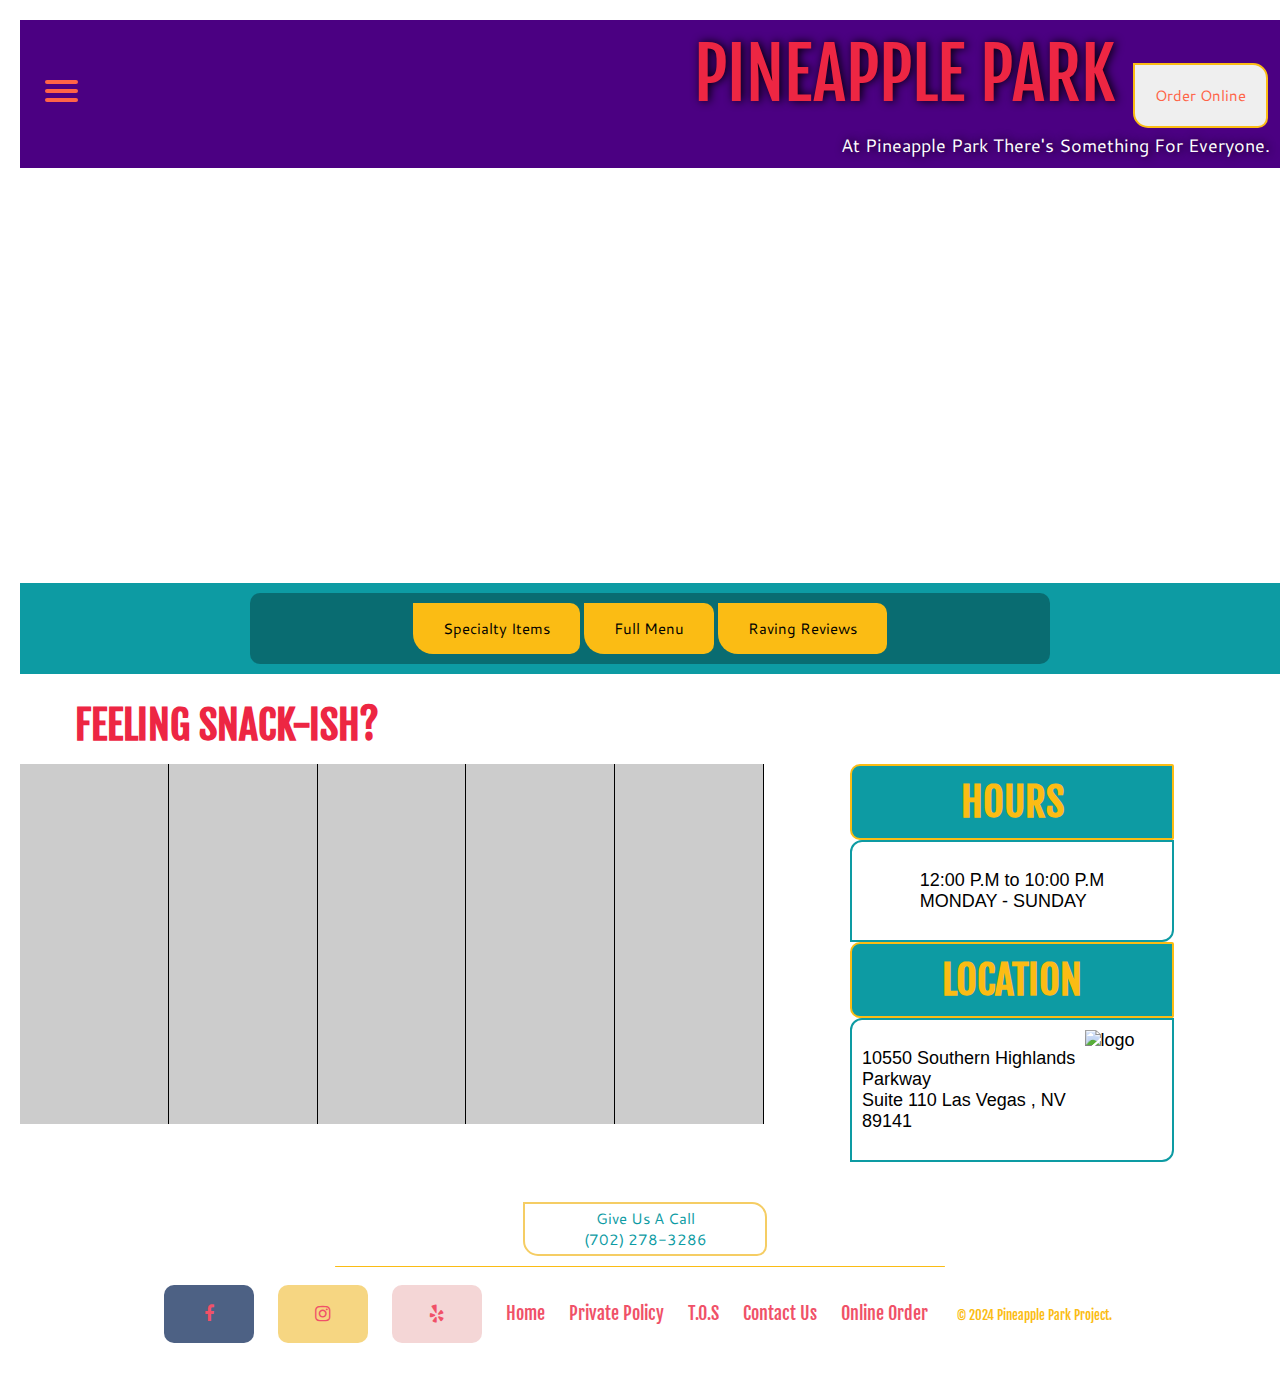
==== index.html @ 5f16275d "Add files via upload" ====
<!DOCTYPE html>
<html lang="en">
 <head>
        <meta charset="utf-8">
        <meta http-equiv="X-UA-Compatible" content="IE=edge">
        <meta name="viewport" content="width=device-width" initial-scale="1">
        <meta name="keywords" content="Las Vegas, Southern Highlands, Ice Cream, Boba, Yogurt, Dole, Dessert, Crepes, Crepe, Acai Bowl, Bowl, Eat">
        <title>Pineapple Park Desserts</title>
        <link href="mainstyle.css" rel="stylesheet">
        <link rel="stylesheet" href="https://cdnjs.cloudflare.com/ajax/libs/font-awesome/4.7.0/css/font-awesome.min.css">
            <link rel="preconnect" href="https://fonts.googleapis.com">
            <link rel="preconnect" href="https://fonts.gstatic.com" crossorigin>
            <link href="https://fonts.googleapis.com/css2?family=Cantarell:ital,wght@0,400;0,700;1,400;1,700&family=Fjalla+One&display=swap" rel="stylesheet">
    </head>


<body>
   <section id="topbanner">
       <nav role="navigation">
          <div id="menuToggle">
            <input type="checkbox" />
            <span></span>
            <span></span>
            <span></span>
          <ul id="menu">
      <a href="../pineappleparkweb/index.html"><li>Home</li></a>
      <a href="../pineappleparkweb/aboutus.html"><li>About Us</li></a>
      <a href="../pineappleparkweb/menu.html"><li>Menu</li></a>
      <a href="../pineappleparkweb/reviews.html"><li>Reviews</li></a>
        <a href="../pineappleparkweb/contact.html"><li>Contact</li></a>
           <a href="../pineappleparkweb/misc.html"><li>Extras</li></a>
            </ul>
  </div>
  <div class="container">
           PINEAPPLE PARK
           <button class="btn-order"><a href="https://food.google.com/chooseprovider?restaurantId=/g/11b5pj00xk&g2lbs=AOHF13ngYnya6i6P-RmtgCqySlxEF95AYPTXu6v_busIb1Tgx_ubur0IMzYdnCrYFrPtcrAaSOF9fQPJgRJJiVsGhenK_PkQdA%3D%3D&hl=en-US&gl=us&ssta=1&fo_m=MfohQo559jFvMUOzJVpjPL1YMfZ3bInYwBDuMfaXTPp5KXh-&gei=GXn8ZuunFZKekPIP29WRsQU&ei=GXn8ZuunFZKekPIP29WRsQU&fo_s=OA&opi=89978449&foub=mcpp&sa=X&ved=2ahUKEwirmMz2nu6IAxUSD0QIHdtqJFYQjYwDKAB6BAg4EAI&sei=CTzIB8d1L-64EdvQxlebEeRS&utm_campaign&utm_source=search">Order Online</a></button>
           <p> At Pineapple Park There's Something For Everyone.</p>
       </div>
</nav>
   
   </section>
   
    <div class="diagonalslider">
       <div class="overlay">
           <div class="herosub">x</div></div>
      <div class="accordion">
        <div class="card">
          <h1></h1>
        </div>
        <div class="card">
          <h1></h1>
        </div>
      </div>
    </div>
   

   
    <section id="secondbanner">
     
      <div class="wigglecontainer">
          <a href="../pineappleparkweb/aboutus.html" target="_blank"><button class="btn wiggle">Specialty Items</button></a>
          <a href="../pineappleparkweb/menu.html" target="_blank"><button class="btn wiggle">Full Menu</button></a>
          <a href="../pineappleparkweb/reviews.html" target="_blank"><button class="btn wiggle">Raving Reviews</button></a>
      </div>
      
       </section>
       
       
        <section id="thirdbanner">
        <div class="snackish-bar">
            <h1 class="snackish-head"> FEELING SNACK-ISH?  
            <!-- <p> <a href="#">Full Menu</a> </p> unused button -->
               </h1>

           <div class = "slider-wrap">
      <div class = "slide slide1">
        <div class = "content" alt="ice cream">
          <h2>Ice Cream</h2>
          <p>A variety of creamy, delicious Thrifty flavored ice cream.</p>
        </div>
      </div>
      <div class = "slide slide2">
        <div class = "content" alt="soft serve">
          <h2>Soft Serve</h2>
          <p>Our soft-serve is vegan, dairy-free, fruit based, and perfectly smooth.</p>
        </div>
      </div>
      <div class = "slide slide3">
        <div class = "content" alt="tea">
          <h2>Milk Teas</h2>
          <p>Add boba to any one of our delicious green and milk teas.</p>
        </div>
      </div>
      <div class = "slide slide4">
        <div class = "content" alt="crepes">
          <h2>Crepes</h2>
          <p>Topped with powdered sugar and whipped cream, this warm thin crepe will delight your taste buds.</p>
        </div>
      </div>
      <div class = "slide slide5">
        <div class = "content" alt="acai bowl">
          <h2>Açaí Bowl</h2>
          <p>Healthy and delicious fruit bowls.</p>
        </div>
      </div>
            
            </div>
            </div>
        </section> 

   
           
        <div class="container2">
           
            <h1 class="services-titles">HOURS</h1>
            <div class="services-para"><p>12:00 P.M to 10:00 P.M <br>MONDAY - SUNDAY</p></div>
             

            <h1 class="services-titles">LOCATION</h1>
            <div class="services-para"><p>10550 Southern Highlands Parkway <br> Suite 110 Las Vegas , NV 89141</p>
            <div class="logomain">
               <img src="../pineappleparkweb/IMAGES/cleaneduplogo-white.png" alt="logo"></div></div>
    </div>

    
    
<footer class="footer">
    <div class="socials">
    <button class="btn-butt">Give Us A Call<br>(702) 278-3286</button>     
        </div>
    <hr class="footer-break">

    <ul class="footer-links" role="navigation">
       <li><a href="https://www.facebook.com/495316067267709" class="fa fa-facebook" target="_blank"></a></li>
       <li><a href="https://www.instagram.com/thepineapplepark" class="fa fa-instagram" target="_blank"></a></li>
       <li><a href="https://www.yelp.com/biz/oyh1CYVHDiAyDtF-ug8y3w" class="fa fa-yelp" target="_blank"></a></li>
        <li><a href="../pineappleparkweb/index.html">Home</a></li>
        <li><a href="#">Private Policy</a></li>
        <li><a href="#">T.O.S</a></li>
        <li><a href="../pineappleparkweb/contact.html" target="_blank">Contact Us</a></li>
        <li><a href="https://food.google.com/chooseprovider?restaurantId=/g/11b5pj00xk&g2lbs=AOHF13ngYnya6i6P-RmtgCqySlxEF95AYPTXu6v_busIb1Tgx_ubur0IMzYdnCrYFrPtcrAaSOF9fQPJgRJJiVsGhenK_PkQdA%3D%3D&hl=en-US&gl=us&ssta=1&fo_m=MfohQo559jFvMUOzJVpjPL1YMfZ3bInYwBDuMfaXTPp5KXh-&gei=GXn8ZuunFZKekPIP29WRsQU&ei=GXn8ZuunFZKekPIP29WRsQU&fo_s=OA&opi=89978449&foub=mcpp&sa=X&ved=2ahUKEwirmMz2nu6IAxUSD0QIHdtqJFYQjYwDKAB6BAg4EAI&sei=CTzIB8d1L-64EdvQxlebEeRS&utm_campaign&utm_source=search" target="_blank">Online Order</a></li>
        <li><p class="copyright">© 2024 Pineapple Park Project.</p></li>
    </ul>
</footer>

    
</body>
</html>
---- mainstyle.css ----
/*COLOR PALETTE
#fff - WHITE - background
#000 - BLACK - text 
#231F20 - pattern black
#F5CD64 - PALE YELLOW - text on dark bg
#FBBC14 - RICH YELLOW - banners , borders
#ED2643 - RED PINK - secondary text , icons , button
#0D9BA3 - TEAL - banners , boxes, borders

*/

html, body {
    box-sizing: border-box;
    width: 100%;
    height: auto;
    margin: 0;
    padding: 10px 10px 10px 10px;
    background: #fff;
      color: #cdcdcd;
      font-family: "Avenir Next", "Avenir", sans-serif;
}

/* HEADERS , TEXT, LINKS */

.fjalla-one-regular {
  font-family: "Fjalla One", sans-serif;
  font-weight: 400;
  font-style: normal;
}

.cantarell-regular {
  font-family: "Cantarell", sans-serif;
  font-weight: 400;
  font-style: normal;
}

.cantarell-bold {
  font-family: "Cantarell", sans-serif;
  font-weight: 700;
  font-style: normal;
}

.cantarell-regular-italic {
  font-family: "Cantarell", sans-serif;
  font-weight: 400;
  font-style: italic;
}

.cantarell-bold-italic {
  font-family: "Cantarell", sans-serif;
  font-weight: 700;
  font-style: italic;
}


h1, h2, h3, h4, h5, h6 {
    color: #fff;
    font-weight: 600;
    line-height: 1.3;
}

.diagonalslider h1{
    color: tomato;
}
a {
    color: #0083e8;
}

a:hover {
    color:yellow;
}

a.focus:link, a.focus:visited {
    color: tomato;
}

}

b, strong {
    font-weight: 600;
}


/* IMAGES */

.diagonalslider {
  width: 100%;
  margin-left: auto;
  margin-right: auto;
  overflow: hidden;
margin-bottom: 15px;
    
}

.accordion {
  display: flex;
  height: 25rem;
  width: 130%;
  margin-left: -15%;
  gap: 0.5em;
    
}

.accordion .card {
  display: flex;
  position: relative;
  flex: 1;
  align-items: center;
  overflow: hidden;
  transform: skew(-15deg);
  transition: all .5s ease-in-out;
}

.accordion .card h1 {
  text-align: center;
  width: 100%;
  transform: skew(15deg);
    font-size: 30px;
}

.accordion .card:before {
  transform: skew(15deg);
  content: '';
  top: 0;
  bottom: 0;
  right: -50%;
  left: -50%;
  position: absolute;
  background: url("../pineappleparkweb/IMAGES/outside.jpg") center center / 40vw auto;
    
}

.accordion .card:nth-child(2):before {
  background: url("../pineappleparkweb/IMAGES/inside.jpg") center center / 40vw auto;
}

.accordion .card:hover {
  flex: 3;
}


/* PRE BURGER */
#topbanner {
    max-width: 1800px;
    height: 150px;
    width: 100%;
    height: auto;
    background-color: indigo;
    padding: 10px 10px;
    margin: 0;
    display: inline-block;
    justify-content: center;
        background-image: url(../pineappleparkweb/IMAGES/pppattern-faded.png);
        background-position: center;
    background-repeat: repeat;
    background-size: cover;
        margin-right: 200px;
    }

.container {
    text-align: right;
    display: inline-block;
    position: relative;
    width: 1000px;
    max-width: 1000px;
    height: auto;
    margin: 0;
    float: right;
    font-family: "Fjalla One", sans-serif;
    color: #ED2643;
    text-shadow: #000 2px 0 10px;
    font-size: 70px;
}


.container p {
    font-size: 18px;
    font-weight: 200px;
    font-family: "Cantarell", sans-serif;
    margin: 0;
    color: white;
}

.btn-order {
    border: none;
    color: white;
    padding: 20px 20px;
    text-align: center;
    text-decoration: none;
    display: inline-block;
    font-size: 15px;
    margin: 4px 2px;
    transition-duration: 0.3s;
    cursor: pointer;
    font-family: "Cantarell", sans-serif;
}

.btn-order {
    font-family: "Cantarell", sans-serif;
    color: #ED2643; 
    border: 2px solid #FBBC14;
    border-radius: 0px 15px 10px 15px;
    font-size: 15px;
}

.btn-order:hover {
  background-color: #FBBC14;
border-radius: 10px 15px 10px 15px;
  color: white;
}

.btn-order a{
    text-decoration: none;
    color: tomato;
}

.btn-order a:hover {
    text-decoration: none;
    background-color: #FBBC14;
    color:white;
}

/* HAMBURGER */
#menuToggle
{
  display: inline-block;
  position: relative;
  top: 50px;
  left: 50px;
  z-index: 1;
  margin-left: -35px;
  -webkit-user-select: none;
  user-select: none;
    font-family: "Cantarell", sans-serif;
}

#menuToggle a
{
  text-decoration: none;
  color: #F5CD64;
  transition: color 0.3s ease;
}

#menuToggle a:hover
{
  color: tomato;
}


#menuToggle input
{
  display: block;
  width: 40px;
  height: 32px;
  position: absolute;
  top: -7px;
  left: -5px;
  cursor: pointer;
  opacity: 0; 
  z-index: 2; 
  
}
#menuToggle span
{
  display: block;
  width: 33px;
  height: 4px;
  margin-bottom: 5px;
  position: relative;
  background: tomato;
  border-radius: 5px;
  z-index: 1;
  transform-origin: 4px 0px;
  transition: transform 0.5s cubic-bezier(0.77,0.2,0.05,1.0),
              background 0.5s cubic-bezier(0.77,0.2,0.05,1.0),
              opacity 0.55s ease;
}

#menuToggle span:first-child
{transform-origin: 0% 0%;}

#menuToggle span:nth-last-child(2)
{transform-origin: 0% 100%;}

#menuToggle input:checked ~ span
{
  opacity: 1;
  transform: rotate(45deg) translate(-2px, -1px);
  background: #232323;
}


#menuToggle input:checked ~ span:nth-last-child(3)
{
  opacity: 0;
  transform: rotate(0deg) scale(0.2, 0.2);
}

#menuToggle input:checked ~ span:nth-last-child(2)
{
  transform: rotate(-45deg) translate(0, -1px);
}

#menu
{
  position: absolute;
  width: 100px;
  margin: -100px 0 0 -50px;
  padding: 50px;
  padding-top: 125px;
  background: #000;
  list-style-type: none;
  transform-origin: 0% 0%;
  transform: translate(-100%, 0);
  transition: transform 0.5s cubic-bezier(0.77,0.2,0.05,1.0);
    border-radius: 15px 15px;
}

#menu li
{
  padding: 5px 0;
  font-size: 16px;
}

#menuToggle input:checked ~ ul
{
  transform: none;
}

/* HOVER EFFECTS FEELING SNACKISH */

.snackish-bar p {
    font-size: 15px;
    font-family: "Cantarell", sans-serif;
    display: inline-block;
    margin: 10px 10px;
}

.snackish-bar p a{
    text-decoration: none;
    color: #000;
    border: solid 2px #ED2643;
    border-radius: 10px 10px;
    margin: 20px 20px;
    padding: 5px;
}
.snackish-head {
    width: 100%;
    height: 10px;
    display: flex;
    float: left;
    font-size: 40px;
    color: #ED2643;
    font-family: "Fjalla One", sans-serif;
    margin: 25px 55px 55px 55px;

}

.slide .content h2{
    color: tomato;
    font-size: 20px;
    font-family: "Fjalla One", sans-serif;
    margin-bottom: -15px;
}
.slider-wrap {
  width: 60%;
  height: 40vh;
  background: #ccc;
  display: flex;
  float: left;
  overflow: hidden
}
.slide {
  width: 20vw;
  border-right: 1px solid #000;
  transition: 0.5s;
  position: relative;
  background-size: cover;
  background-repeat: no-repeat;
  background-position: left

}
.slide1 {
  background: url("../pineappleparkweb/IMAGES/icecream.jpg")
}
.slide2 {
  background: url("../pineappleparkweb/IMAGES/softserve.jpg")
}
.slide3 {
  background: url("../pineappleparkweb/IMAGES/boba.jpg")
}
.slide4 {
  background: url("../pineappleparkweb/IMAGES/crepe.jpg")
}
.slide5 {
  background: url("../pineappleparkweb/IMAGES/acai.jpg")
}
.slide:hover {
  width: 50%
}
.slide .content {
  width: 100%;
  position: absolute;
  left: 0;
  bottom: -100%;
  box-sizing: border-box;
  text-align: center;
  color: white;
  background: rgba(0,0,0,0.6);
    font-size: 15px;
    font-family: "Cantarell", sans-serif;
  
}
.slide:hover .content {
  bottom: 0;
  transition: 0.5s;
  transition-delay: 0.3s
}


/* HOVER - NAV BAR MIDDLE */

.wigglecontainer {
	display: inline-block;
    text-align: center;
    text-decoration: none;
	padding: 10px;
	background: rgba(000, 000, 000, 0.3);
	border-radius: 10px;
	max-width: 85%;
    width: 800px;
	box-sizing: border-box;
}

.btn {
	background-color: #FBBC14;
	color: black;
	border: none;
	padding: 15px 30px;
	cursor: pointer;
	font-size: 22px;
	border-radius: 0px 10px 10px 20px;
	transition: all 0.3s;
    font-family: "Cantarell", sans-serif;
    font-size: 15px;

}

.btn:hover {
    background-color: #0D9BA3;
    color: #fff;
}


.wiggle:hover {
     animation: wiggle 0.5s;
    border-radius: 10px 15px 10px 15px;
}

.wiggle:active {
    animation: wiggle 0.5s;
    color: tomato;
    background-color: mediumpurple;
}


@keyframes wiggle {
	0%,
	100% {
		transform: rotate(0deg);
	}
	25% {
		transform: rotate(-5deg);
	}
	75% {
		transform: rotate(5deg);
	}
}

/* HOVER EFFECTS , ABOUT US PAGE MENU */

#about-menu {
    display: flex;
    justify-content: center;
    margin: 20px 20px;
    padding: 5px;
}
:root {
        --drawn-body: #221f2f;
    }
    .drawn_card {
        position: relative;
        overflow: hidden;
        width: 400px;
        height: 400px;
    }
    .drawn_card img {
        width: 300px;
        height: 400px;
        object-fit: cover;
        border-radius: 10px;
    }
    .drawn_content {
        position: absolute;
        bottom: -300px;
        padding: 10px;
        height: 80%;
        color: #F5CD64;
        display: flex;
        flex-direction: column;
        justify-content: center;
        background: rgba(0, 0, 0, 0.8);
        clip-path: polygon(100% 0%, 50% 9%, 0% 10%, 0% 100%, 100% 100%);
        transition: ease-in-out 1.5s;
    }

    .drawn_content h3 {
        margin: 15px 0px;
        color: #0D9BA3;
        font-family: "Fjalla One", sans-serif;
    }
    .drawn_content p {
        margin-bottom: 5px;
    }

    .drawn_card:hover .drawn_content {
        bottom: 0px;
        transition: ease-in 0.5s;
    }


/* 3RD BANNER HOURS/LOCATION*/


#container2 {
    display: flex;
    position: relative;
    float: left;
    width: 45%;
    max-width: 600px;
    height: auto;
    margin-left: auto;
    margin-right: auto;
    margin-bottom: 15px;
    padding: 10px 10px;
    height: 800px;
    
 
}

.logomain {
    width: 100px;
    height: 100px;
    justify-content: center;
}

.services-para {
    display: flex;
    flex: auto;
    font-size: 18px;
    background-color: white;
    border: 2px solid #0D9BA3;
    border-radius: 12px 0px 12px 0px;
    color: black;
    width: 35%;
    max-width: 300px;
    height: 50%;
    padding: 10px 10px;
    margin: auto;
    justify-content: center;
}
.services-titles {
    color: #FBBC14;
    font-size: 40px;
    padding: 10px 10px;
    display: flex;
    background-color: #0D9BA3;
    width: 300px;
    border: 2px solid #FBBC14;
    border-radius: 10px 2px 2px 10px;
    justify-content: center;
    margin: auto;
    font-family: "Fjalla One", sans-serif;
}

.image {
  display: block;
  width: 100%;
  height: auto;
}

.overlay {
  position: absolute;
  bottom: 0;
  left: 100%;
  right: 0;
  background-color: tomato;
  overflow: hidden;
  width: 0;
  height: 100%;
  transition: .5s ease;
}

.container2:hover .overlay {
  width: 100%;
  left: 0;

}

.herosub {
  color: white;
  position: absolute;
  top: 50%;
  left: 50%;
  -webkit-transform: translate(-50%, -50%);
  -ms-transform: translate(-50%, -50%);
  transform: translate(-50%, -50%);
  white-space: nowrap;
    word-wrap:normal;
}

#secondbanner {
    width: 100%;
    height: auto;
    color: white;
    background-color: #0D9BA3;
    padding: 10px 10px;
    margin: 0;
    display: inline-flex;
    justify-content: center;
}


/* ABOUT US HEAD SECTION */

#about-us {
   margin: 0;
    padding: 20px;
    width: 50%;
    display: inline-block;

}

.about-summary {
    justify-content: center;
    float: left;
    margin: 5px 5px;
    padding: 5px;
}

.about-summary h1 {
    color: #FBBC14;
    text-align: center;
    background-color: #0D9BA3;
    border-radius: 0px 5px 5px 10px;
    padding: 5px 5px;
}

.about-summary p {
    color: #0D9BA3;
    font-size: 22px;
    text-align: center;
}

.DDbanner {
    width: 100%;
    height: 50%;
    border-radius: 15px 5px 5px 10px;
    background-image:url(../pineappleparkweb/IMAGES/pppattern-bright.png);
    background-repeat: repeat;
    background-size: cover;
    margin: 5px 5px;
    padding: 5px;
    font-family: "Fjalla One", sans-serif;
}

.DDbanner h4 {
    color: white;
    text-align: center;
    font-size: 30px;
    text-shadow: 7px  black;
}

hr{
    width: 50%;
    height: 1px;
    background-color: #fff;
    border: #0D9BA3 1px solid;
    border-radius: 10px 10px;
}
/* ABOUT US IMAGE */
#sideimage {
    margin: 0;
}

.sidepic {
    float: left;
    background-image:url(../pineappleparkweb/IMAGES/trans-items.png);
    background-repeat: no-repeat;
    width: 30%;
    height: 700px;
    margin-top: 40px;
    margin-bottom: 100px;
}

/* FORM */
#contactform {
    background-image: url(../pineappleparkweb/IMAGES/pppattern-bright.png);
    width: 100%;
    height: 500px;
    margin-top: 20px;
    padding: 10px 10px;
}
.formbody { 
    background-color: rgb(0,0,0, 0.7);
    width: 100%;
    justify-content: center;
    max-width:400px; 
    margin:50px auto; 
    padding: 20px 20px;
    border-radius: 15px 15px;
}

.feedback-input {
  color: #fff;
  font-weight:500;
  font-size: 18px;
    font-family:sans-serif;
  border-radius: 5px;
  line-height: 22px;
  background-color: rgb(0,0,0);
  border:2px solid #0D9BA3;
  transition: all 0.8s;
  padding: 15px;
  margin-bottom: 15px;
  width:100%;
  box-sizing: border-box;
  outline:0;
}

.feedback-input:focus { 
    border:2px solid #FBBC14; 
}

textarea {
  height: 150px;
  line-height: 150%;
  resize:vertical;
}

[type="submit"] {
  font-family: sans-serif;
  width: 100%;
  background:#0D9BA3;
  border-radius:5px;
  border:0;
  color:white;
  font-size:24px;
  padding-top:10px;
  padding-bottom:10px;
  transition: all 0.3s;
  margin-top:-4px;
  font-weight:700;
}
[type="submit"]:hover { 
    background:#FBBC14;
    color:Black;
}

/* REVIEWS */

#review-section {
    background-color: white;
    font-family: "Cantarell", sans-serif;
}
.review-box {
    width: 100%;
    height: 80vh;
    display: block;
    justify-content: center;
    text-align: center;
    margin: 20px 20px;
    margin-left: 70px;
    padding: 10px 10px;
}

.review-box h1 {
    color: #000;
    font-family: "Fjalla One", sans-serif;
    font-size: 30px;
    margin-bottom: -20px;
}

.review-box b{
    color: #ED2643;
    font-family: "Fjalla One", sans-serif;
}
.review-box hr {
    border: 2px solid gold;
    background-color: gold;
    width: 20%;
}

.review-box p {
    color: #0D9BA3;
    
}

.review-icons{
    display: inline-block;
    justify-content: center;
    color: hotpink;
}

.review-icons img {
    width: 80px;
    height: 80px;
    display: flex;
    font-family: "Fjalla One", sans-serif;
    opacity: 0.5;
}

.review-icons:hover {
    color: lightpink;
    cursor: default;
}

.review-icons img:hover {
    width: 100px;
    height: 100px;
    display: flex;
    font-family: "Fjalla One", sans-serif;
    opacity: 1.0;
}

.review-bar {
    width: 70%;
    height: 185px;
    background-color: rgba(56, 165, 155, 0.55);
    margin: 10px 10px;
    padding: 10px 10px;
    display: block;
    justify-content: center;
    border-radius: 15px 5px 15px 5px;
    border: 5px solid rgba(56, 165, 155, 0.55);
    
}

.re-hours {
    width: 60%;
    height: 100px;
    display: flex;
    justify-content: center;
}

.re-hours h4 {
    color: #000;
    font-size: 35px;
    font-family: "Fjalla One", sans-serif;
    margin-right: 10px;
    }

.re-hours img {
    width: 50px;
    height: 50px;
    display: inline-block;
    padding: 10px 10px;
    margin: 5px 5px;
}

.re-graph {
    width: 70%;
    height: 180px;
    display: inline-block;
    justify-content: center;
    font-size: 16px;
    margin: 5px 5px;
}

.re-graph p {
    color: white;
}

.sidebar-images {
    background-image:url(../pineappleparkweb/IMAGES/sidebar1.png);
    background-repeat: no-repeat;
    width: 150px;
    height: 100vh;
    display: inline-block;
    float: left;
    overflow: hidden;
}

.sidebar-images2 {
    background-image:url(../pineappleparkweb/IMAGES/sidebar2.png);
    background-repeat: no-repeat;
    width: 150px;
    height: 100vh;
    display: block;
    float: right;
}


/* MENU STUFF */

.menu-image {
    justify-content: center;
    position: absolute;
    overflow: hidden;
    left: 80%;

}

#menu-page {
    display: block;
    background-color: #000;
    max-width: 100%;
    height: auto;
    justify-content: center;
    border-radius: 20px 20px 0px 0px;
    margin: 0px 15px 0px 15px;
}

.firstmenu-food{
    background-color: #0D9BA3;
    width: 100%;
    height: 60px;
    justify-content: center;
    margin: 0px 10px 0px 10px;
    border-radius: 0px 0px 20px 20px;
}

.firstmenu-food h1{
    font-family: "Fjalla One", sans-serif;
    color: #F5CD64;
    justify-content: center;
    text-align: center;
    margin: -5px;
    padding: 10px 10px 10px 10px;
    font-size: 40px;
    
}
.secondmenu-food{
    background-image:url(../pineappleparkweb/IMAGES/pppattern-faded.png);
    width: 100%;
    height: 50px;
    justify-content: center;
    margin: 0px 10px 0px 10px;
    border-radius: 0px 0px 20px 20px;
}
.menu-wrapper{
  width:100%;
  padding:10px 10px;
  box-sizing:border-box;
  min-height:100vh;
  display:flex;
  flex-flow:column nowrap;
  align-items:center;
  justify-content:center;
    
}
  
.menu-category{
    padding:1em 2em;
    max-width:800px;
    width: 80%;
    background:rgba(98, 98, 98, 0.7);
    border-radius: 0px 10px 20px 20px;
    margin: 5px;
}

.menu-category:hover {
    background-color: rgba(89, 89, 89, 0.4);
    transition-timing-function: ease;
    transition: 1.2s;
}
.menu-category h2{
      color:#FBBC14;
    font-family: "Fjalla One", sans-serif;
      margin:0;
    }
    
.menu-item{
      padding:1em;
      box-sizing:border-box;
      transition:all .3s;
    color: rgba(243, 229, 158, 0.8);
    font-family: "Cantarell", sans-serif;
}
.menu-item:hover{
        background:rgba(135, 189, 181, 0.8);
        border-radius:.5em;
    color: rgba(251, 247, 221, 1);
      }
.item-name{
        font-weight:400;
         font-family: "Fjalla One", sans-serif;
    font-size: 22px;
      }
.price-name-wrapper{
        display:flex;
        flex-flow: row wrap;
        justify-content:space-between;
        border-bottom:.15em dotted #ddd;
}
.item-name{
          display:inline-block;
          width:100%;
          max-width:40em;
          padding-right:2em;
        }
.item-price{
            display:inline-block;
            width:auto;
            font-size: 20px;
            font-family: "Fjalla One", sans-serif;
            color: turquoise;

    }

/*MISC PAGE */

.misc-holder {
    background-color: white;
    max-width: 1000px;
    width: 2000px;
    height: 100vh;
    justify-content: center;
}

.misc-images {
    width: 100%;
    height: 100%;
    display: inline-block;
    margin: 15px 15px;
}

/* FOOTER STUFF */

.footer {
    margin: 20px 0px 20px;
    padding: 10px 10px;
    background-color: #fff;
    font-family: "Fjalla One", sans-serif;
    color: #ED2643;
    display: block;
    justify-content: center;
}

.socials {
    margin: 5px 5px;
    padding: 0px 0px;
    width: 100%;
    height: 50%;
    display: flex;
    float: left;
    justify-content: center;
}
.footer ul {
    padding: 0;
    list-style: none;
    text-align: center;
    font-size: 18px;
    line-height: 1.6;
    margin-bottom: 0;
    width: 100%;
    justify-content: center;
}

.footer li {
    display: inline-block; 
    padding: 0 10px;
}

.footer ul a {
    color: inherit;
    text-decoration: none;
    opacity: 0.8;
}

.footer ul a:hover {
    opacity: 1;
}


.footer .copyright {
    margin-top: 0px;
    margin: 5px 5px;
    text-align: center;
    font-size: 13px;
    color: #FBBC14;
    margin-bottom: 0;
    display: flex;
    flex: auto;
}
.footer .footer-break{
  height:1px;
  border-width:0;
  color:gray;
  background-color:#FBBC14;
    }

.fa {
  padding: 20px 20px;
  font-size: 30px;
  width: 50px;
    height: 20%;
  text-align: center;
  text-decoration: none;
    display: inline-block;
    justify-content: center;
}

.fa:hover {
  opacity: white 0.7;
}

/* Facebook */
.fa-facebook {
  background: #213A66;
  color: white;
    border-radius: 10px 10px;
}

/* Yelp */
.fa-yelp {
  background: #F2CCCC;
  color: white;
    border-radius: 10px 10px;
}

/* Insta */
.fa-instagram {
  background: #F5CD64;
  color: white;
    border-radius: 10px 10px;
}


@keyframes colorize {
    0% {
        -webkit-filter: grayscale(100%);
        filter: grayscale(100%);
    }
    100% {
        -webkit-filter: grayscale(0%);
        filter: grayscale(0%);
    }
}

/* BUTTONS */
.btn-butt {
    border: none;
    border-radius: 10px;
    padding: 4px 10px;
    width: 20%;
    height: 30%;
    text-align: center;
    text-decoration: none;
    margin: 5px 5px;
    transition-duration: 0.3s;
    cursor: pointer;
    justify-content: center;
    display: flex;
    float: left;
}

.btn-butt {
    color: #0D9BA3; 
    border: 2px solid #F5CD64;
    border-radius: 0px 15px 10px 15px;
    font-family: "Cantarell", sans-serif;
    font-size: 15px;
    background-color: #fff;
}

.btn-butt:hover {
  background-color: #F5CD64;
  color: #000;
    border-radius: 10px 15px 10px 15px;
}

.btn-review {
    border-radius: 0px 15px 10px 15px;
    width: 80%;
    height: 50px;
    text-align: center;
    text-decoration: none;
    display: flex;
    font-size: 18px;
    transition-duration: 0.2s;
    border: solid #FBBC14;
    background-color: #FBBC14;
    float: right;
    justify-content: center;
    text-align: center;
    padding: 10px 10px;
    margin: 0px 20px 20px 0px;
    font-family: "Cantarell", sans-serif;
}

.btn-review a {
    text-decoration: none;
    color: #000;
}
.btn-review:hover {
    background-color: #0D9BA3;
  color: white;
    transition-duration: 0.7s;
    border: solid black;
}

.btn-review a:hover {
  color: white;
}
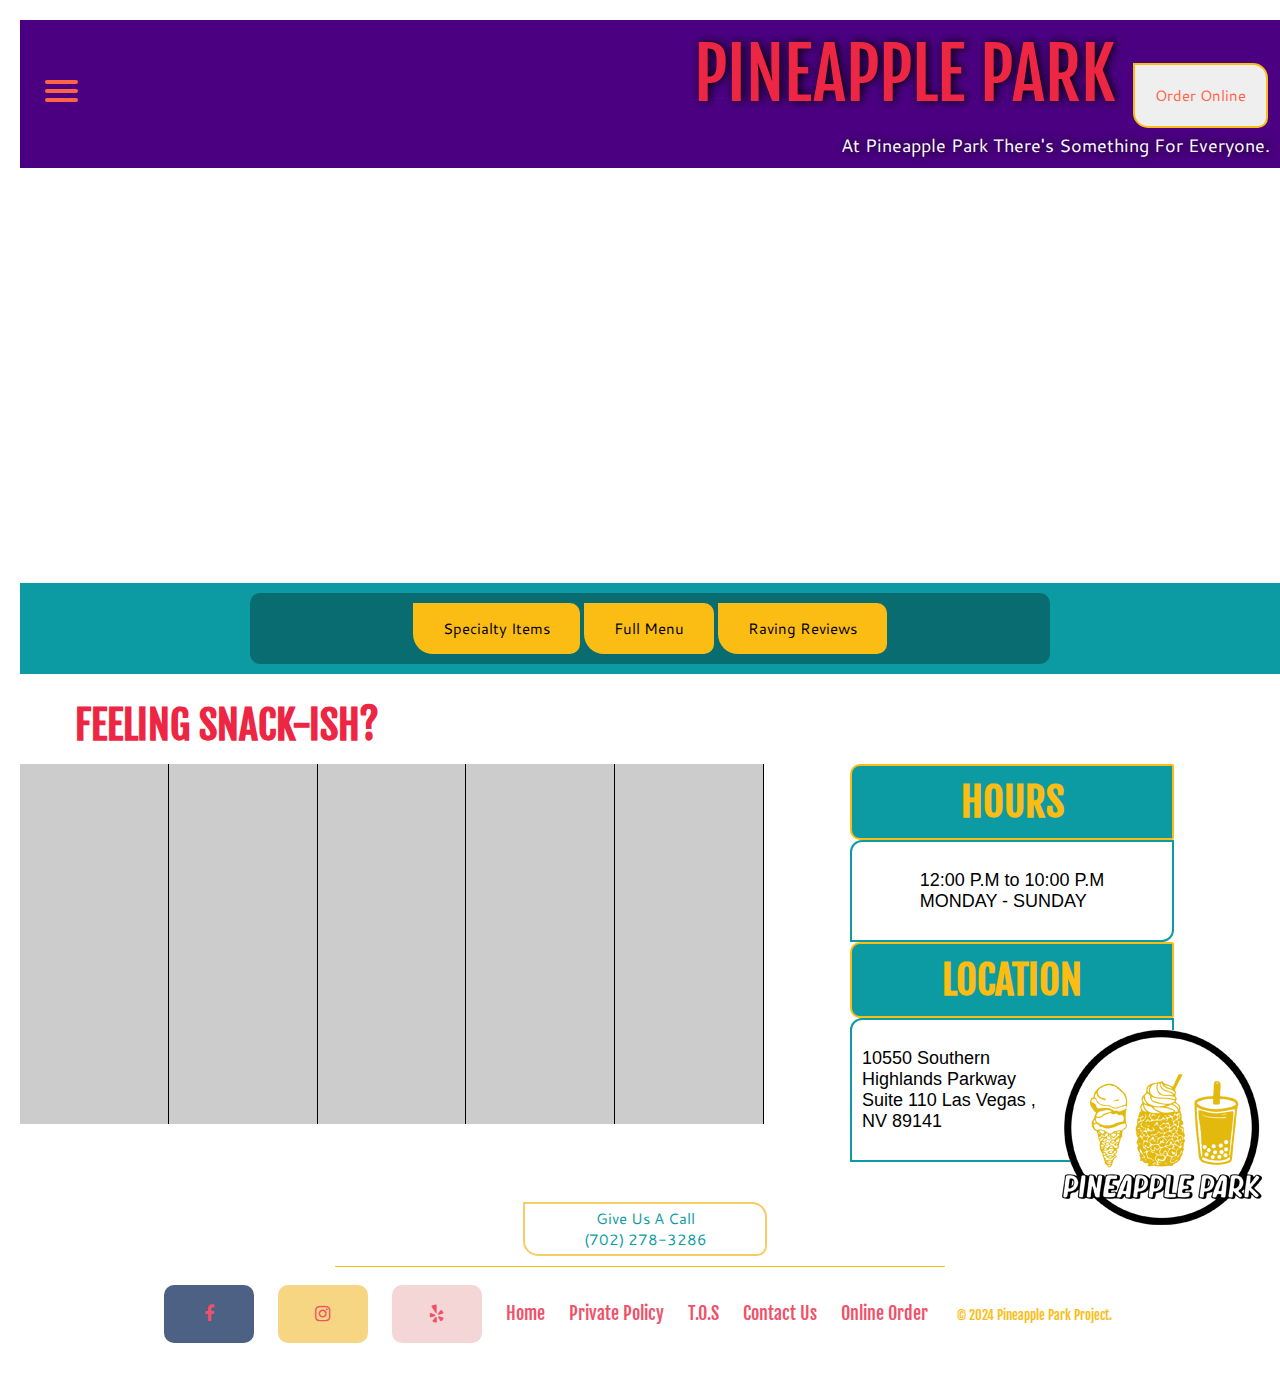
==== commit 399d0fa7: "Update index.html" ====
--- a/index.html
+++ b/index.html
@@ -23,12 +23,12 @@
             <span></span>
             <span></span>
           <ul id="menu">
-      <a href="../pineappleparkweb/index.html"><li>Home</li></a>
-      <a href="../pineappleparkweb/aboutus.html"><li>About Us</li></a>
-      <a href="../pineappleparkweb/menu.html"><li>Menu</li></a>
-      <a href="../pineappleparkweb/reviews.html"><li>Reviews</li></a>
-        <a href="../pineappleparkweb/contact.html"><li>Contact</li></a>
-           <a href="../pineappleparkweb/misc.html"><li>Extras</li></a>
+      <a href="index.html"><li>Home</li></a>
+      <a href="aboutus.html"><li>About Us</li></a>
+      <a href="menu.html"><li>Menu</li></a>
+      <a href="reviews.html"><li>Reviews</li></a>
+        <a href="contact.html"><li>Contact</li></a>
+           <a href="misc.html"><li>Extras</li></a>
             </ul>
   </div>
   <div class="container">
@@ -58,9 +58,9 @@
     <section id="secondbanner">
      
       <div class="wigglecontainer">
-          <a href="../pineappleparkweb/aboutus.html" target="_blank"><button class="btn wiggle">Specialty Items</button></a>
-          <a href="../pineappleparkweb/menu.html" target="_blank"><button class="btn wiggle">Full Menu</button></a>
-          <a href="../pineappleparkweb/reviews.html" target="_blank"><button class="btn wiggle">Raving Reviews</button></a>
+          <a href="aboutus.html" target="_blank"><button class="btn wiggle">Specialty Items</button></a>
+          <a href="menu.html" target="_blank"><button class="btn wiggle">Full Menu</button></a>
+          <a href="reviews.html" target="_blank"><button class="btn wiggle">Raving Reviews</button></a>
       </div>
       
        </section>
@@ -119,7 +119,7 @@
             <h1 class="services-titles">LOCATION</h1>
             <div class="services-para"><p>10550 Southern Highlands Parkway <br> Suite 110 Las Vegas , NV 89141</p>
             <div class="logomain">
-               <img src="../pineappleparkweb/IMAGES/cleaneduplogo-white.png" alt="logo"></div></div>
+               <img src="IMAGES/cleaneduplogo-white.png" alt="logo"></div></div>
     </div>
 
     
@@ -134,10 +134,10 @@
        <li><a href="https://www.facebook.com/495316067267709" class="fa fa-facebook" target="_blank"></a></li>
        <li><a href="https://www.instagram.com/thepineapplepark" class="fa fa-instagram" target="_blank"></a></li>
        <li><a href="https://www.yelp.com/biz/oyh1CYVHDiAyDtF-ug8y3w" class="fa fa-yelp" target="_blank"></a></li>
-        <li><a href="../pineappleparkweb/index.html">Home</a></li>
+        <li><a href="index.html">Home</a></li>
         <li><a href="#">Private Policy</a></li>
         <li><a href="#">T.O.S</a></li>
-        <li><a href="../pineappleparkweb/contact.html" target="_blank">Contact Us</a></li>
+        <li><a href="contact.html" target="_blank">Contact Us</a></li>
         <li><a href="https://food.google.com/chooseprovider?restaurantId=/g/11b5pj00xk&g2lbs=AOHF13ngYnya6i6P-RmtgCqySlxEF95AYPTXu6v_busIb1Tgx_ubur0IMzYdnCrYFrPtcrAaSOF9fQPJgRJJiVsGhenK_PkQdA%3D%3D&hl=en-US&gl=us&ssta=1&fo_m=MfohQo559jFvMUOzJVpjPL1YMfZ3bInYwBDuMfaXTPp5KXh-&gei=GXn8ZuunFZKekPIP29WRsQU&ei=GXn8ZuunFZKekPIP29WRsQU&fo_s=OA&opi=89978449&foub=mcpp&sa=X&ved=2ahUKEwirmMz2nu6IAxUSD0QIHdtqJFYQjYwDKAB6BAg4EAI&sei=CTzIB8d1L-64EdvQxlebEeRS&utm_campaign&utm_source=search" target="_blank">Online Order</a></li>
         <li><p class="copyright">© 2024 Pineapple Park Project.</p></li>
     </ul>
@@ -145,4 +145,4 @@
 
     
 </body>
-</html>+</html>
